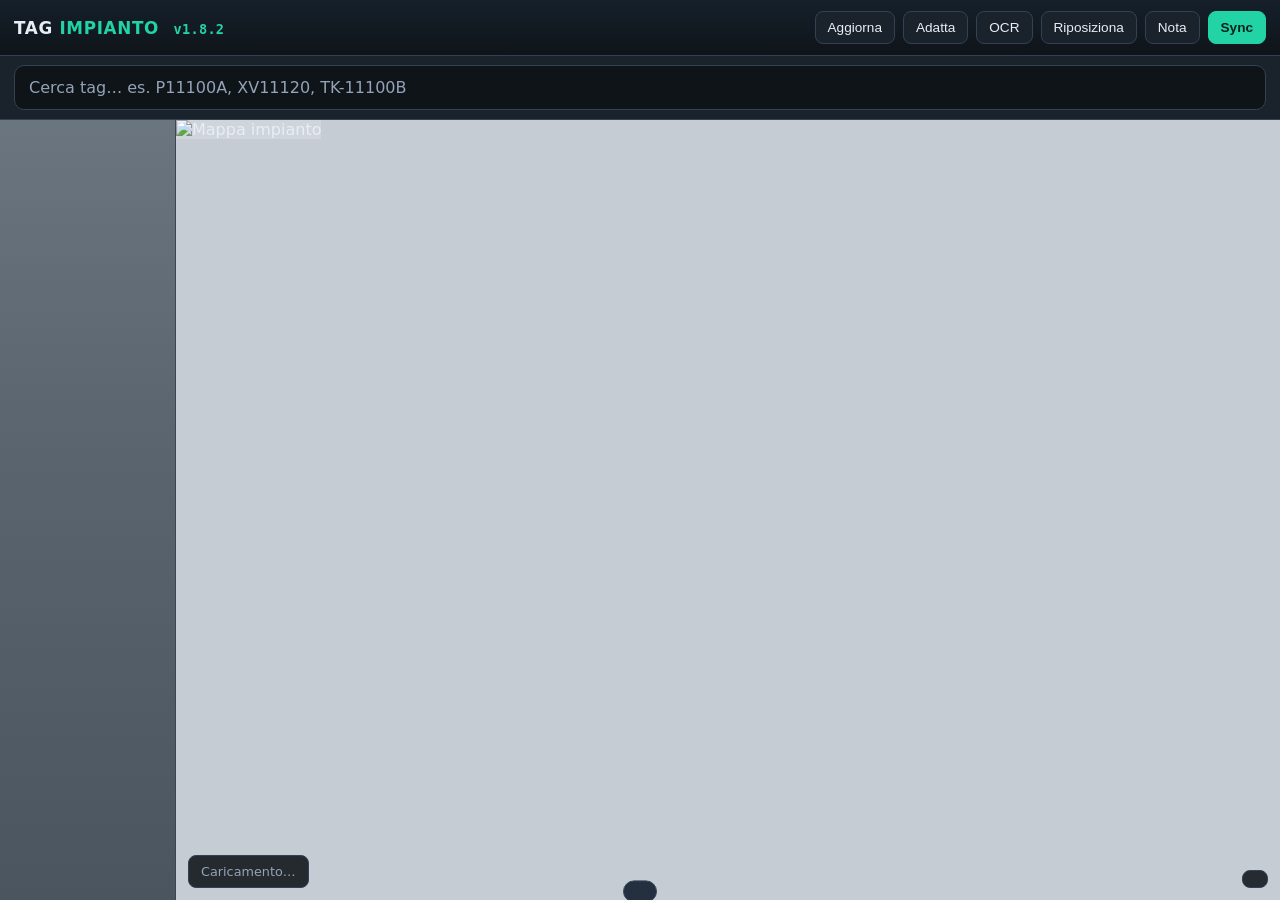
==== aggiorna.html @ 638f4150 "Unifica URL ufficiale TagImpianto e versione 1.8.2 (niente mirror confusi). Co-authored-by: Cursor <" ====
<!DOCTYPE html>
<html lang="it">
<head>
  <meta charset="UTF-8" />
  <meta name="viewport" content="width=device-width, initial-scale=1" />
  <meta name="robots" content="noindex" />
  <meta http-equiv="Cache-Control" content="no-cache, no-store, must-revalidate" />
  <title>Aggiorna Tag Impianto</title>
  <style>
    body { font-family: system-ui, sans-serif; background: #0f1419; color: #e8eef5; padding: 24px; }
    a { color: #22d3a6; font-weight: 700; }
  </style>
</head>
<body>
  <p>Pulizia cache e passaggio alla versione ufficiale…</p>
  <p id="msg"></p>
  <script>
    (async function () {
      var CANON = "https://francescomendosa-create.github.io/TagImpianto/";
      var msg = document.getElementById("msg");
      // Se sei sul mirror vecchio, vai subito sull’URL ufficiale
      if (/tagimpianto-app/i.test(location.href)) {
        location.replace(CANON + "aggiorna.html?_app=" + Date.now());
        return;
      }
      try {
        try {
          var keys = Object.keys(localStorage);
          for (var i = 0; i < keys.length; i++) {
            if (/^ti-boot-clean|^ti-img-sync|^ti-sw-reloaded/.test(keys[i])) {
              localStorage.removeItem(keys[i]);
            }
          }
        } catch (_) {}
        if ("serviceWorker" in navigator) {
          var regs = await navigator.serviceWorker.getRegistrations();
          await Promise.all(regs.map(function (r) { return r.unregister(); }));
        }
        if (window.caches) {
          var ckeys = await caches.keys();
          await Promise.all(ckeys.map(function (k) { return caches.delete(k); }));
        }
        await new Promise(function (resolve) {
          var open = indexedDB.open("tag-impianto");
          open.onerror = function () { resolve(); };
          open.onsuccess = function () {
            var db = open.result;
            if (!db.objectStoreNames.contains("images")) {
              db.close();
              resolve();
              return;
            }
            var tx = db.transaction("images", "readwrite");
            tx.objectStore("images").clear();
            tx.oncomplete = function () { db.close(); resolve(); };
            tx.onerror = function () { db.close(); resolve(); };
          };
        });
        msg.textContent = "Ok. Apro Tag Impianto v1.8.2…";
      } catch (e) {
        msg.textContent = "Pulizia parziale, apro comunque…";
      }
      setTimeout(function () {
        location.replace(CANON + "index.html?_app=" + Date.now());
      }, 400);
    })();
  </script>
</body>
</html>
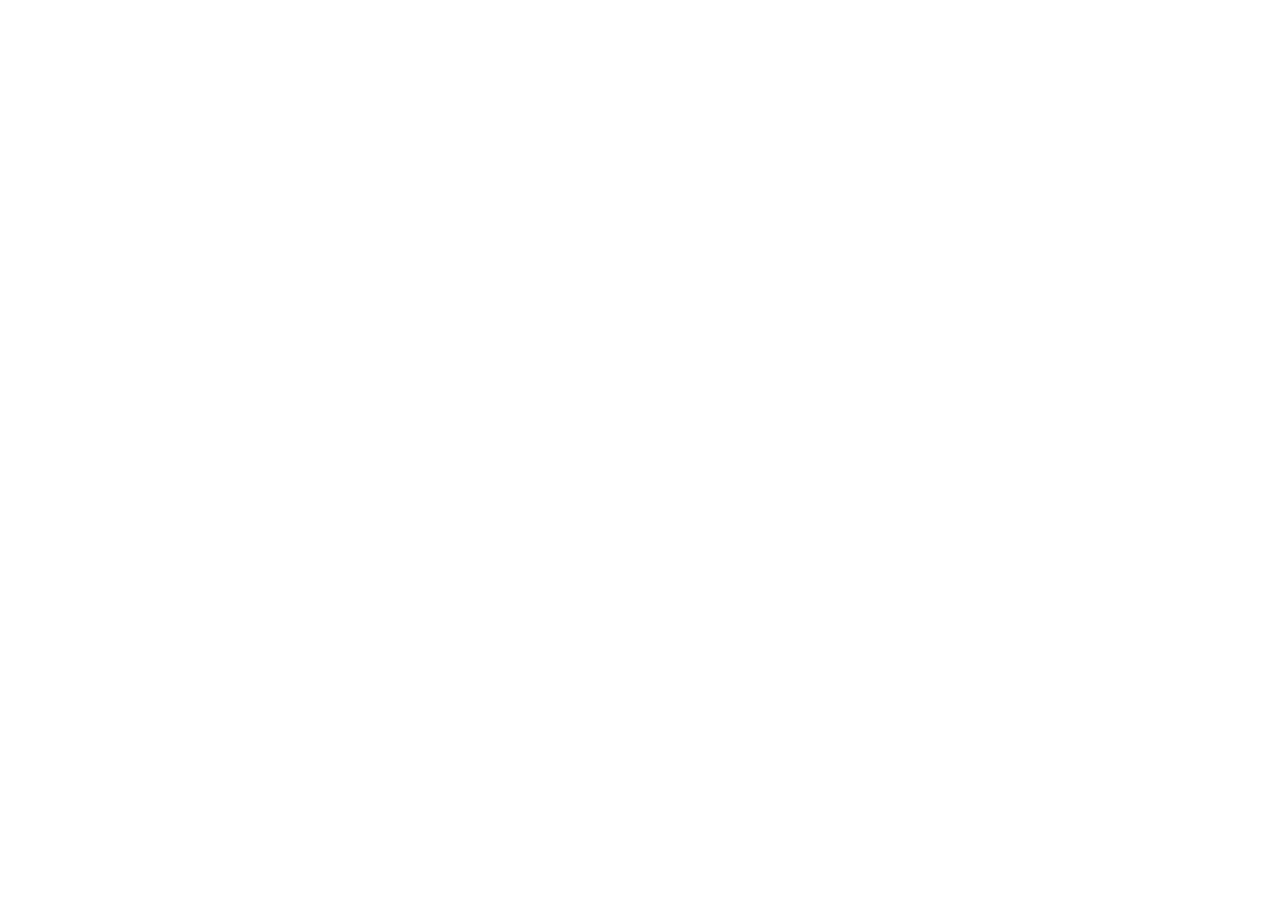
==== commit 4acfeb10: "URL ufficiale tagimpianto-app (Pages aggiornato) e v1.8.3. Co-authored-by: Cursor <cursoragent@curso" ====
--- a/aggiorna.html
+++ b/aggiorna.html
@@ -12,14 +12,13 @@
   </style>
 </head>
 <body>
-  <p>Pulizia cache e passaggio alla versione ufficiale…</p>
+  <p>Pulizia cache e passaggio alla versione ufficiale 1.8.3…</p>
   <p id="msg"></p>
   <script>
     (async function () {
-      var CANON = "https://francescomendosa-create.github.io/TagImpianto/";
+      var CANON = "https://francescomendosa-create.github.io/tagimpianto-app/";
       var msg = document.getElementById("msg");
-      // Se sei sul mirror vecchio, vai subito sull’URL ufficiale
-      if (/tagimpianto-app/i.test(location.href)) {
+      if (/\/TagImpianto\//i.test(location.href) && !/tagimpianto-app/i.test(location.href)) {
         location.replace(CANON + "aggiorna.html?_app=" + Date.now());
         return;
       }
@@ -56,7 +55,7 @@
             tx.onerror = function () { db.close(); resolve(); };
           };
         });
-        msg.textContent = "Ok. Apro Tag Impianto v1.8.2…";
+        msg.textContent = "Ok. Apro Tag Impianto v1.8.3…";
       } catch (e) {
         msg.textContent = "Pulizia parziale, apro comunque…";
       }
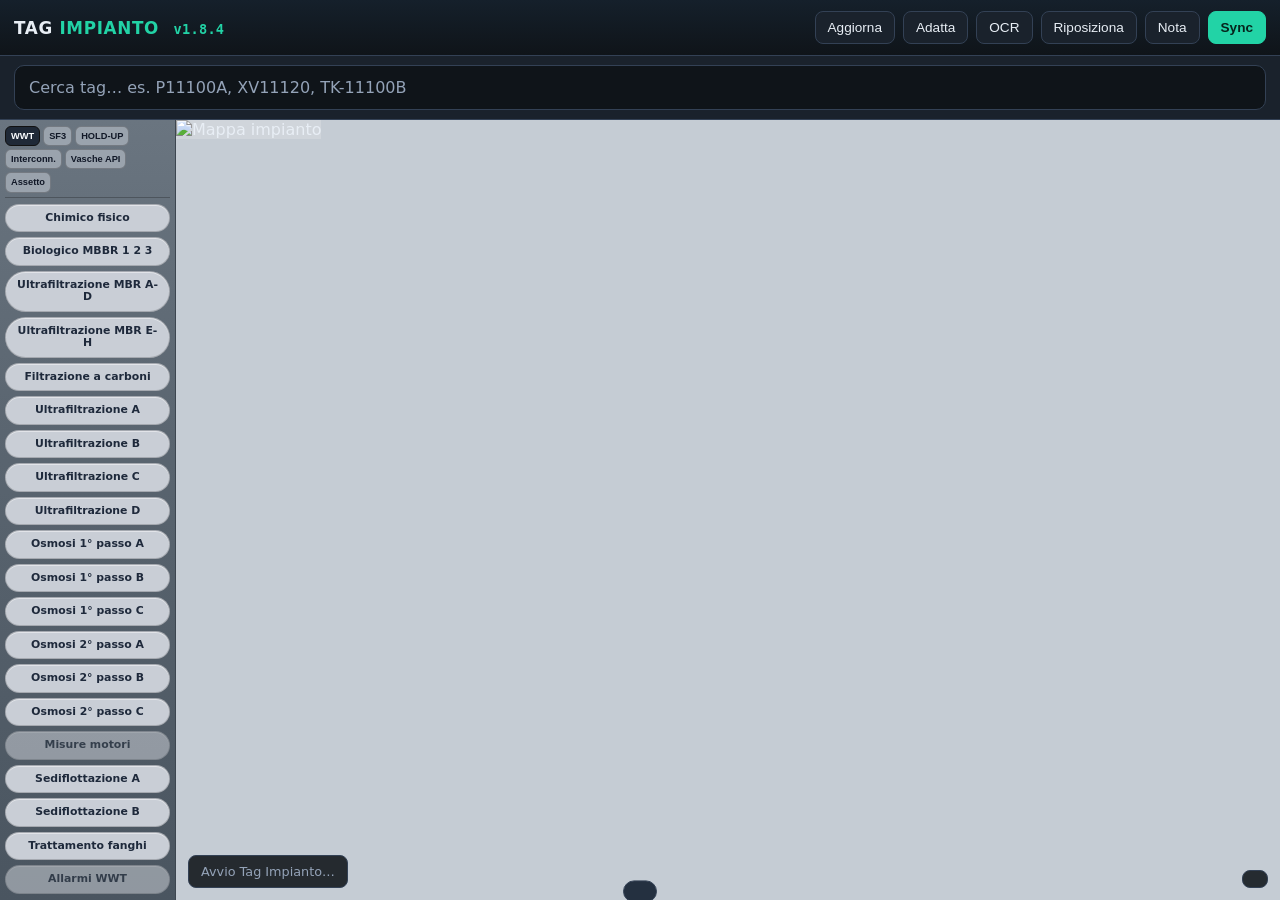
==== commit cf6b3c6f: "EMERGENCY: togli redirect e reload automatici (stop lampeggio). Co-authored-by: Cursor <cursoragent@" ====
--- a/aggiorna.html
+++ b/aggiorna.html
@@ -12,56 +12,27 @@
   </style>
 </head>
 <body>
-  <p>Pulizia cache e passaggio alla versione ufficiale 1.8.3…</p>
+  <p>Pulizia cache (una sola volta)…</p>
   <p id="msg"></p>
   <script>
     (async function () {
-      var CANON = "https://francescomendosa-create.github.io/tagimpianto-app/";
       var msg = document.getElementById("msg");
-      if (/\/TagImpianto\//i.test(location.href) && !/tagimpianto-app/i.test(location.href)) {
-        location.replace(CANON + "aggiorna.html?_app=" + Date.now());
-        return;
-      }
       try {
-        try {
-          var keys = Object.keys(localStorage);
-          for (var i = 0; i < keys.length; i++) {
-            if (/^ti-boot-clean|^ti-img-sync|^ti-sw-reloaded/.test(keys[i])) {
-              localStorage.removeItem(keys[i]);
-            }
-          }
-        } catch (_) {}
         if ("serviceWorker" in navigator) {
           var regs = await navigator.serviceWorker.getRegistrations();
           await Promise.all(regs.map(function (r) { return r.unregister(); }));
         }
         if (window.caches) {
-          var ckeys = await caches.keys();
-          await Promise.all(ckeys.map(function (k) { return caches.delete(k); }));
+          var keys = await caches.keys();
+          await Promise.all(keys.map(function (k) { return caches.delete(k); }));
         }
-        await new Promise(function (resolve) {
-          var open = indexedDB.open("tag-impianto");
-          open.onerror = function () { resolve(); };
-          open.onsuccess = function () {
-            var db = open.result;
-            if (!db.objectStoreNames.contains("images")) {
-              db.close();
-              resolve();
-              return;
-            }
-            var tx = db.transaction("images", "readwrite");
-            tx.objectStore("images").clear();
-            tx.oncomplete = function () { db.close(); resolve(); };
-            tx.onerror = function () { db.close(); resolve(); };
-          };
-        });
-        msg.textContent = "Ok. Apro Tag Impianto v1.8.3…";
+        msg.textContent = "Ok. Apro l’app…";
       } catch (e) {
         msg.textContent = "Pulizia parziale, apro comunque…";
       }
       setTimeout(function () {
-        location.replace(CANON + "index.html?_app=" + Date.now());
-      }, 400);
+        location.replace("./index.html?_fix=" + Date.now());
+      }, 300);
     })();
   </script>
 </body>
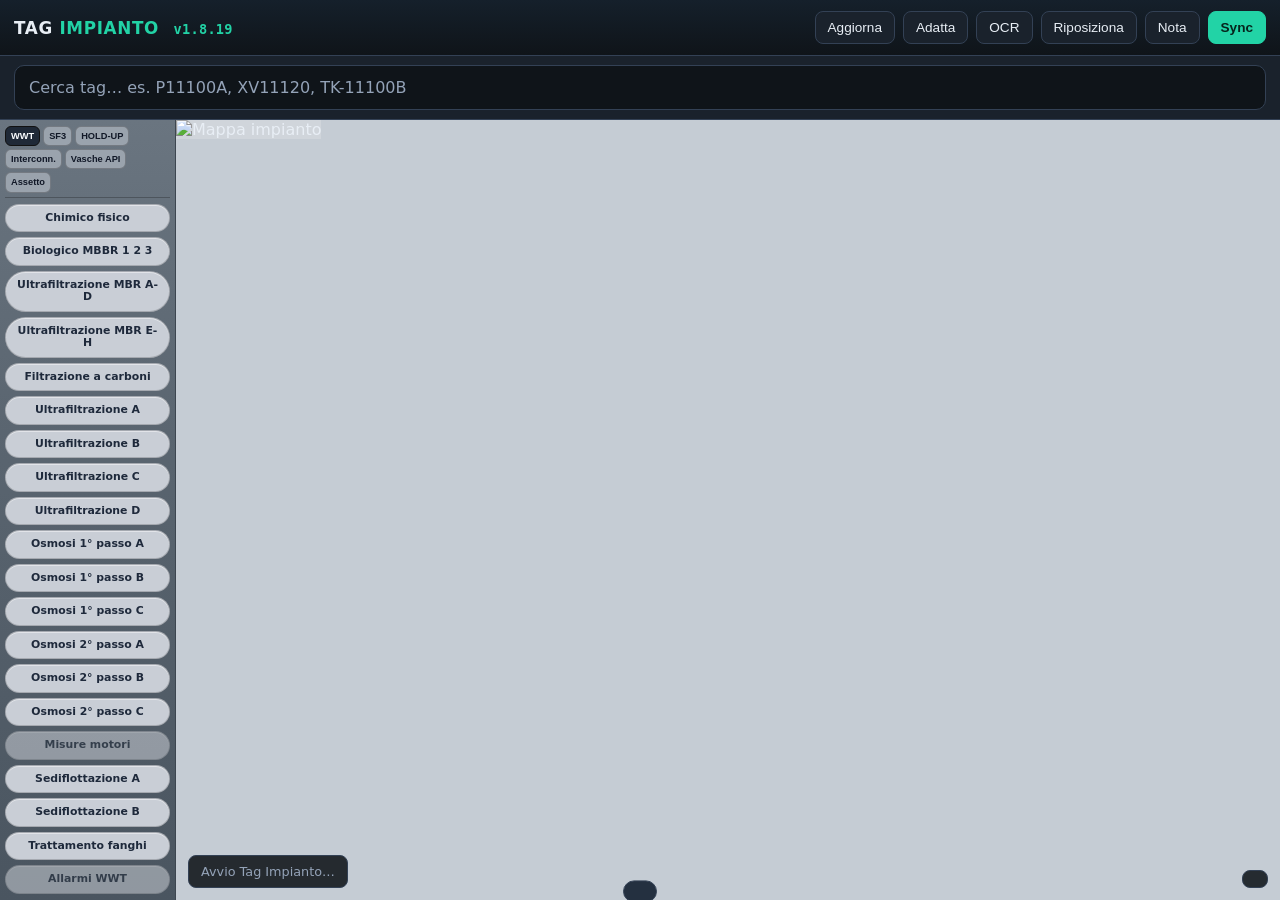
==== commit 8f2cba6c: "Sblocca deploy Pages tagimpianto-app e forza v1.8.19. Co-authored-by: Cursor <cursoragent@cursor.com" ====
--- a/aggiorna.html
+++ b/aggiorna.html
@@ -1,10 +1,11 @@
-<!DOCTYPE html>
+﻿<!DOCTYPE html>
 <html lang="it">
 <head>
   <meta charset="UTF-8" />
   <meta name="viewport" content="width=device-width, initial-scale=1" />
   <meta name="robots" content="noindex" />
   <meta http-equiv="Cache-Control" content="no-cache, no-store, must-revalidate" />
+  <meta http-equiv="Pragma" content="no-cache" />
   <title>Aggiorna Tag Impianto</title>
   <style>
     body { font-family: system-ui, sans-serif; background: #0f1419; color: #e8eef5; padding: 24px; }
@@ -12,11 +13,18 @@
   </style>
 </head>
 <body>
-  <p>Pulizia cache (una sola volta)…</p>
+  <p>Pulizia cache e Service Worker…</p>
   <p id="msg"></p>
   <script>
     (async function () {
       var msg = document.getElementById("msg");
+      var target = "?";
+      try {
+        var vr = await fetch("./js/version.js?_=" + Date.now(), { cache: "no-store" });
+        var vt = await vr.text();
+        var m = /APP_VERSION\s*=\s*"([^"]+)"/.exec(vt);
+        if (m) target = m[1];
+      } catch (e) {}
       try {
         if ("serviceWorker" in navigator) {
           var regs = await navigator.serviceWorker.getRegistrations();
@@ -26,13 +34,14 @@
           var keys = await caches.keys();
           await Promise.all(keys.map(function (k) { return caches.delete(k); }));
         }
-        msg.textContent = "Ok. Apro l’app…";
+        try { localStorage.removeItem("ti-img-sync-" + target); } catch (e) {}
+        msg.textContent = "Ok. Apro l’app v" + target + "…";
       } catch (e) {
-        msg.textContent = "Pulizia parziale, apro comunque…";
+        msg.textContent = "Pulizia parziale, apro comunque v" + target + "…";
       }
       setTimeout(function () {
-        location.replace("./index.html?_fix=" + Date.now());
-      }, 300);
+        location.replace("./index.html?_ver=" + encodeURIComponent(target) + "&_ts=" + Date.now());
+      }, 400);
     })();
   </script>
 </body>
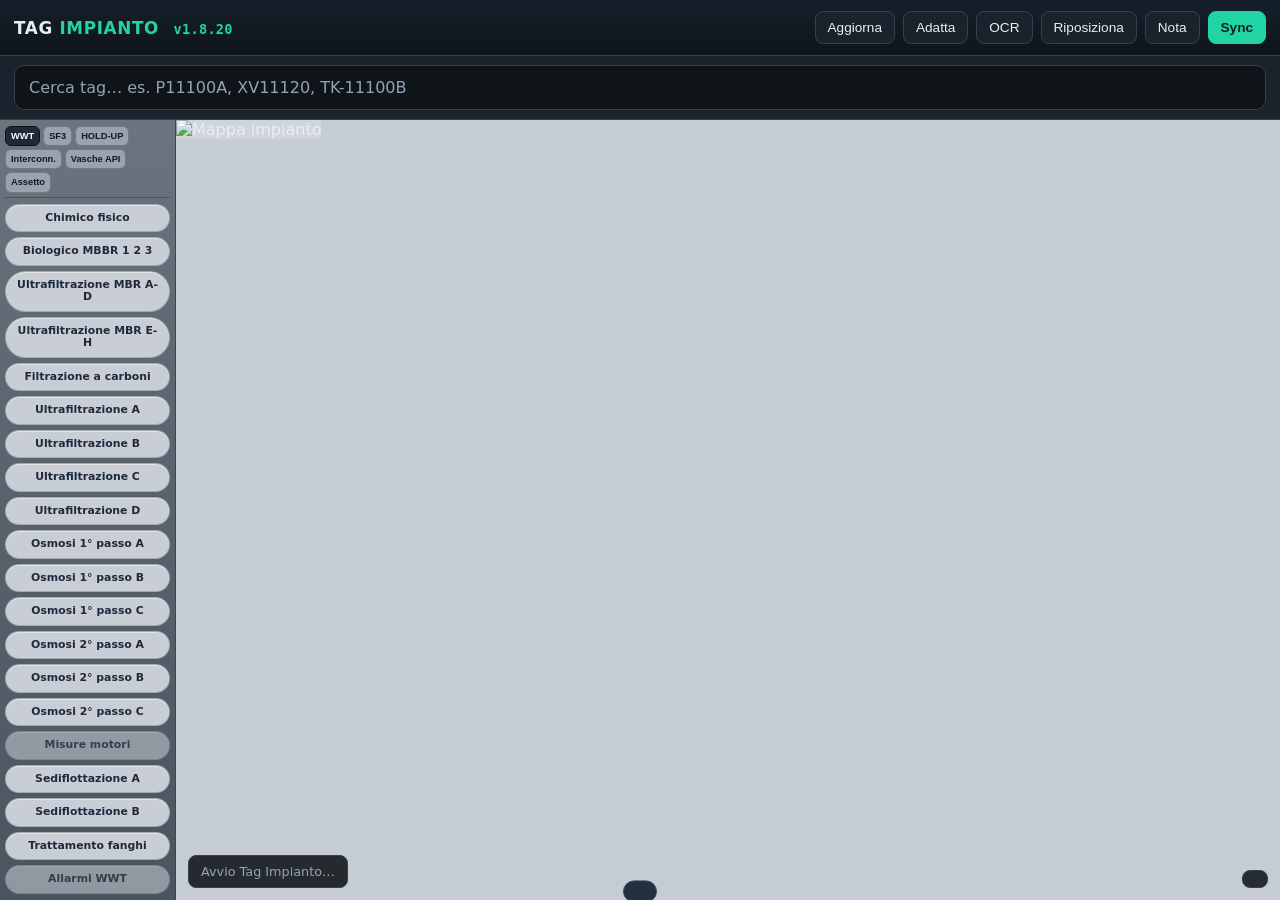
==== commit 549a54ed: "Avvio offline-first: niente cloud né download immagini finché non Sync/Aggiorna. Co-authored-by: Cur" ====
--- a/aggiorna.html
+++ b/aggiorna.html
@@ -1,4 +1,4 @@
-﻿<!DOCTYPE html>
+<!DOCTYPE html>
 <html lang="it">
 <head>
   <meta charset="UTF-8" />
@@ -13,7 +13,7 @@
   </style>
 </head>
 <body>
-  <p>Pulizia cache e Service Worker…</p>
+  <p>Pulizia cache e Service Worker�</p>
   <p id="msg"></p>
   <script>
     (async function () {
@@ -35,9 +35,9 @@
           await Promise.all(keys.map(function (k) { return caches.delete(k); }));
         }
         try { localStorage.removeItem("ti-img-sync-" + target); } catch (e) {}
-        msg.textContent = "Ok. Apro l’app v" + target + "…";
+        msg.textContent = "Ok. Apro l�app v" + target + "�";
       } catch (e) {
-        msg.textContent = "Pulizia parziale, apro comunque v" + target + "…";
+        msg.textContent = "Pulizia parziale, apro comunque v" + target + "�";
       }
       setTimeout(function () {
         location.replace("./index.html?_ver=" + encodeURIComponent(target) + "&_ts=" + Date.now());
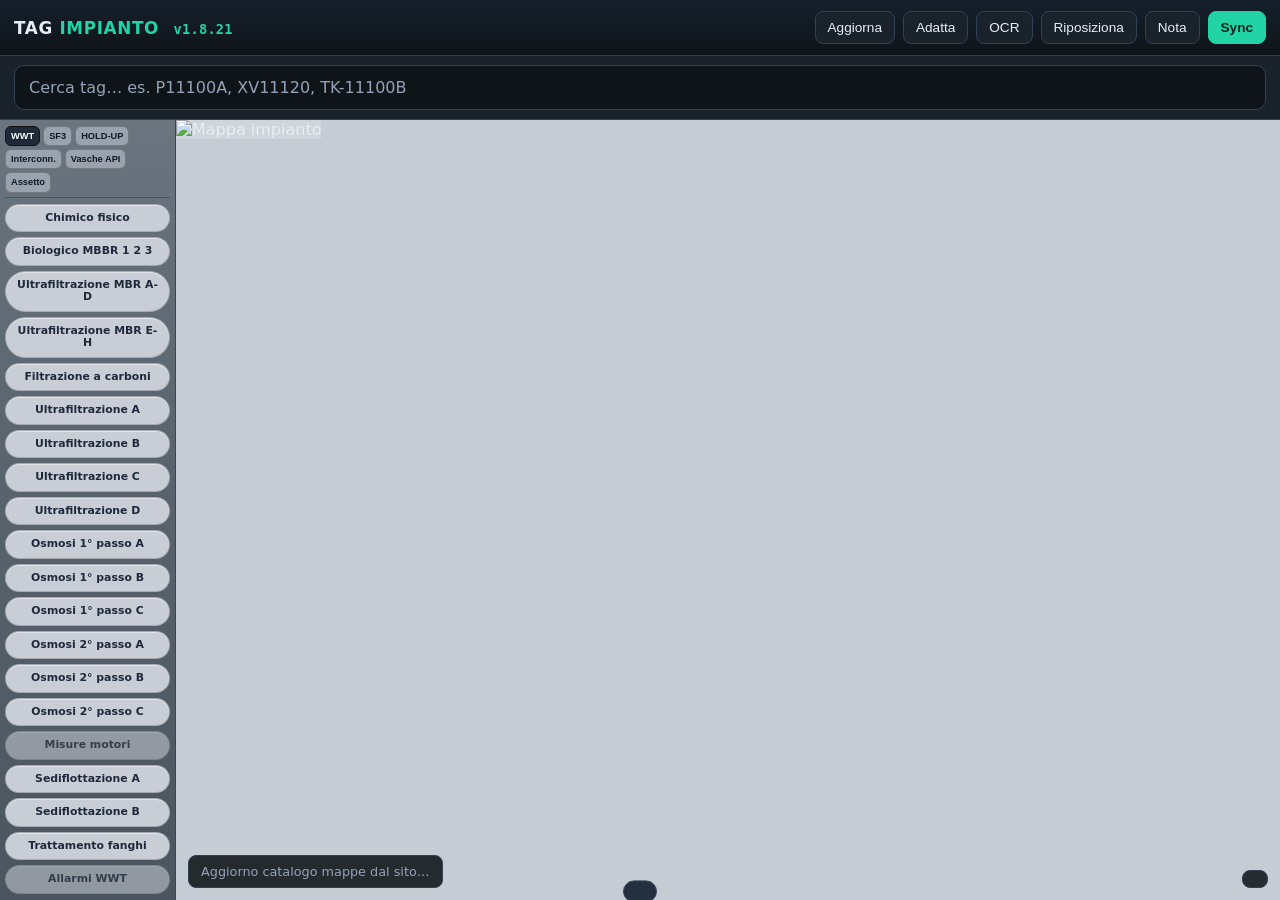
==== commit d7ef8b12: "Aggiornamenti sull'app installata senza reinstallare (v1.8.21). Banner versione live, Aggiorna tiene" ====
--- a/aggiorna.html
+++ b/aggiorna.html
@@ -8,12 +8,12 @@
   <meta http-equiv="Pragma" content="no-cache" />
   <title>Aggiorna Tag Impianto</title>
   <style>
-    body { font-family: system-ui, sans-serif; background: #0f1419; color: #e8eef5; padding: 24px; }
+    body { font-family: system-ui, sans-serif; background: #0f1419; color: #e8eef5; padding: 24px; line-height: 1.45; }
     a { color: #22d3a6; font-weight: 700; }
   </style>
 </head>
 <body>
-  <p>Pulizia cache e Service Worker�</p>
+  <p>Aggiornamento dell?app <strong>gi� installata</strong> (non serve reinstallare)?</p>
   <p id="msg"></p>
   <script>
     (async function () {
@@ -26,6 +26,8 @@
         if (m) target = m[1];
       } catch (e) {}
       try {
+        try { localStorage.setItem("ti-force-seed", "1"); } catch (e) {}
+        // Non cancella le PNG in IndexedDB: restano sul dispositivo
         if ("serviceWorker" in navigator) {
           var regs = await navigator.serviceWorker.getRegistrations();
           await Promise.all(regs.map(function (r) { return r.unregister(); }));
@@ -34,14 +36,13 @@
           var keys = await caches.keys();
           await Promise.all(keys.map(function (k) { return caches.delete(k); }));
         }
-        try { localStorage.removeItem("ti-img-sync-" + target); } catch (e) {}
-        msg.textContent = "Ok. Apro l�app v" + target + "�";
+        msg.textContent = "Ok. Ricarico l?app v" + target + "?";
       } catch (e) {
-        msg.textContent = "Pulizia parziale, apro comunque v" + target + "�";
+        msg.textContent = "Pulizia parziale, apro comunque v" + target + "?";
       }
       setTimeout(function () {
         location.replace("./index.html?_ver=" + encodeURIComponent(target) + "&_ts=" + Date.now());
-      }, 400);
+      }, 350);
     })();
   </script>
 </body>
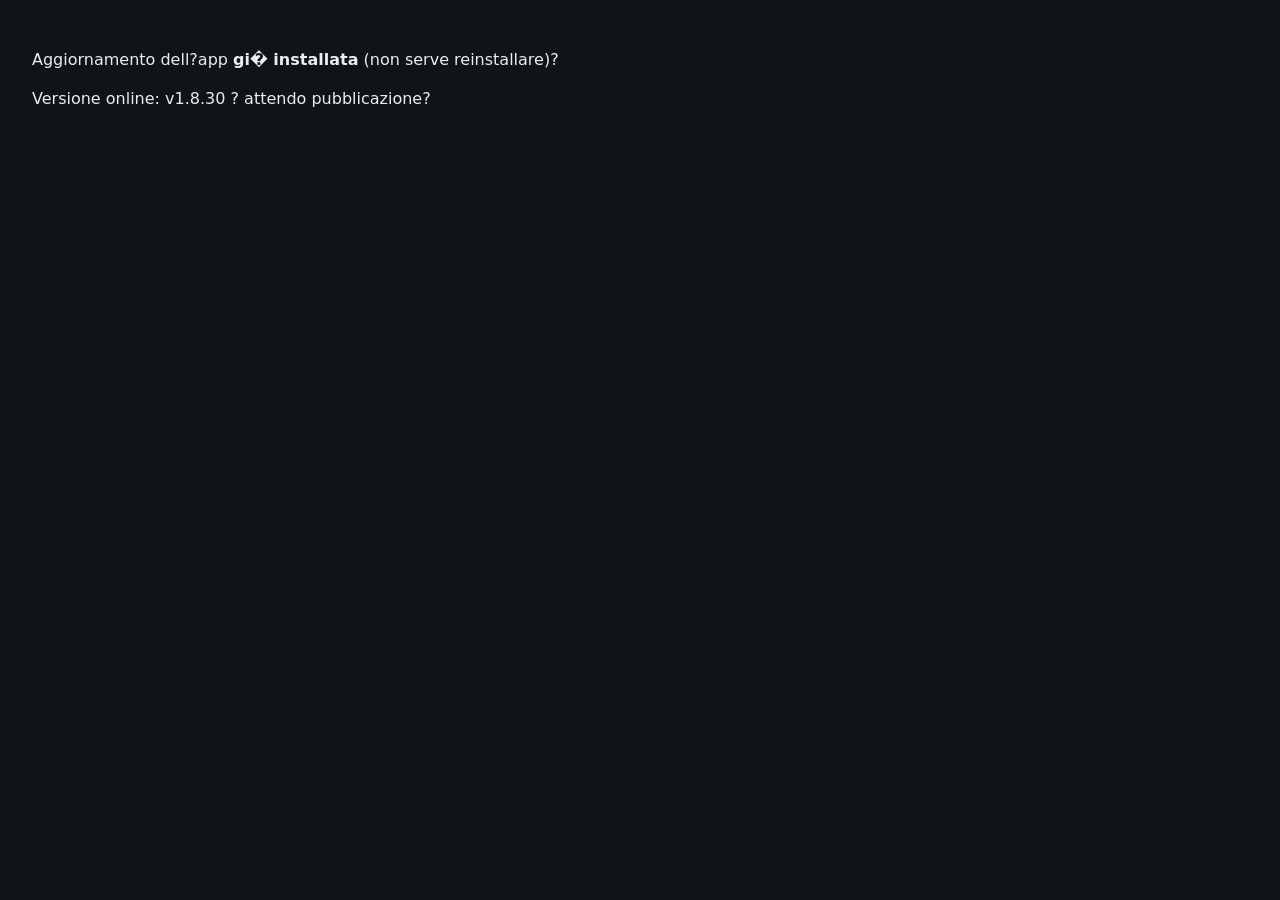
==== commit 518ea8c2: "Aggiornamenti affidabili: deploy Pages senza PNG (veloce), mappe da CDN, Aggiorna a prova di cache (" ====
--- a/aggiorna.html
+++ b/aggiorna.html
@@ -14,20 +14,30 @@
 </head>
 <body>
   <p>Aggiornamento dell?app <strong>gi� installata</strong> (non serve reinstallare)?</p>
-  <p id="msg"></p>
+  <p id="msg">Pulizia cache?</p>
   <script>
     (async function () {
       var msg = document.getElementById("msg");
-      var target = "?";
-      try {
-        var vr = await fetch("./js/version.js?_=" + Date.now(), { cache: "no-store" });
-        var vt = await vr.text();
-        var m = /APP_VERSION\s*=\s*"([^"]+)"/.exec(vt);
-        if (m) target = m[1];
-      } catch (e) {}
+      function sleep(ms) { return new Promise(function (r) { setTimeout(r, ms); }); }
+      async function readVer() {
+        try {
+          var r = await fetch("./version.json?_=" + Date.now(), { cache: "no-store" });
+          if (r.ok) {
+            var j = await r.json();
+            if (j && j.version) return String(j.version);
+          }
+        } catch (e) {}
+        try {
+          var vr = await fetch("./js/version.js?_=" + Date.now(), { cache: "no-store" });
+          var vt = await vr.text();
+          var m = /APP_VERSION\s*=\s*"([^"]+)"/.exec(vt);
+          if (m) return m[1];
+        } catch (e) {}
+        return "?";
+      }
       try {
         try { localStorage.setItem("ti-force-seed", "1"); } catch (e) {}
-        // Non cancella le PNG in IndexedDB: restano sul dispositivo
+        try { localStorage.setItem("ti-force-images", "1"); } catch (e) {}
         if ("serviceWorker" in navigator) {
           var regs = await navigator.serviceWorker.getRegistrations();
           await Promise.all(regs.map(function (r) { return r.unregister(); }));
@@ -36,13 +46,22 @@
           var keys = await caches.keys();
           await Promise.all(keys.map(function (k) { return caches.delete(k); }));
         }
-        msg.textContent = "Ok. Ricarico l?app v" + target + "?";
-      } catch (e) {
-        msg.textContent = "Pulizia parziale, apro comunque v" + target + "?";
+      } catch (e) {}
+      var first = await readVer();
+      var target = first;
+      msg.textContent = "Versione online: v" + first + " ? attendo pubblicazione?";
+      for (var i = 0; i < 24; i++) {
+        await sleep(5000);
+        target = await readVer();
+        msg.textContent = "Versione online: v" + target + " (" + (i + 1) + "/24)?";
+        if (target !== "?" && target !== first) break;
+        // se gi� nuova rispetto a ci� che avevamo in query, ok
+        if (target !== "?" && i >= 1) break;
       }
+      msg.textContent = "Ok. Ricarico l?app v" + target + "?";
       setTimeout(function () {
         location.replace("./index.html?_ver=" + encodeURIComponent(target) + "&_ts=" + Date.now());
-      }, 350);
+      }, 300);
     })();
   </script>
 </body>
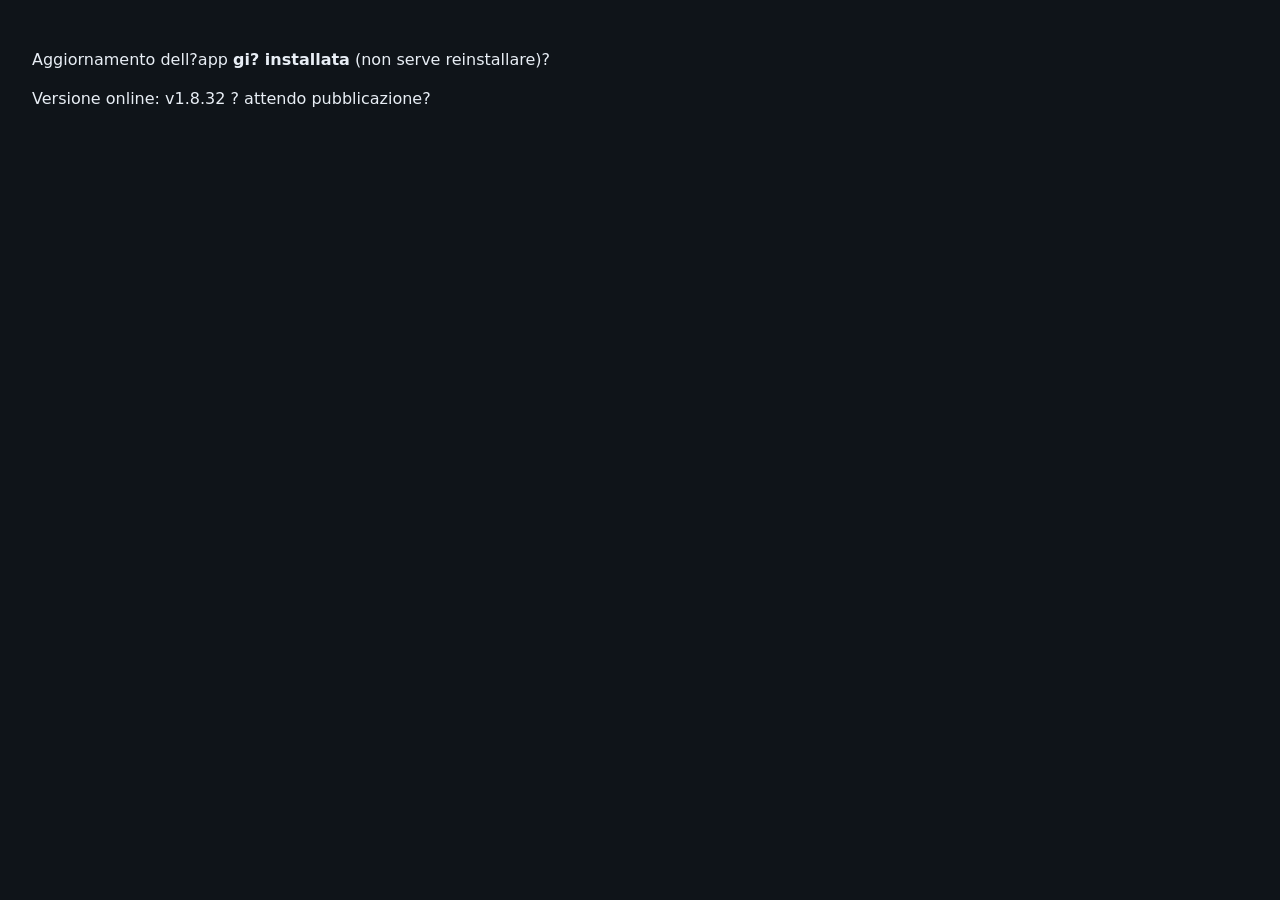
==== commit e1e4cba0: "Niente download automatico mappe; Sync solo cloud note/posizioni (fix Firestore undefined) v1.8.32. " ====
--- a/aggiorna.html
+++ b/aggiorna.html
@@ -13,7 +13,7 @@
   </style>
 </head>
 <body>
-  <p>Aggiornamento dell?app <strong>gi� installata</strong> (non serve reinstallare)?</p>
+  <p>Aggiornamento dell?app <strong>gi? installata</strong> (non serve reinstallare)?</p>
   <p id="msg">Pulizia cache?</p>
   <script>
     (async function () {
@@ -37,7 +37,7 @@
       }
       try {
         try { localStorage.setItem("ti-force-seed", "1"); } catch (e) {}
-        try { localStorage.setItem("ti-force-images", "1"); } catch (e) {}
+        try { localStorage.removeItem("ti-force-images"); } catch (e) {}
         if ("serviceWorker" in navigator) {
           var regs = await navigator.serviceWorker.getRegistrations();
           await Promise.all(regs.map(function (r) { return r.unregister(); }));
@@ -55,7 +55,7 @@
         target = await readVer();
         msg.textContent = "Versione online: v" + target + " (" + (i + 1) + "/24)?";
         if (target !== "?" && target !== first) break;
-        // se gi� nuova rispetto a ci� che avevamo in query, ok
+        // se gi? nuova rispetto a ci? che avevamo in query, ok
         if (target !== "?" && i >= 1) break;
       }
       msg.textContent = "Ok. Ricarico l?app v" + target + "?";
